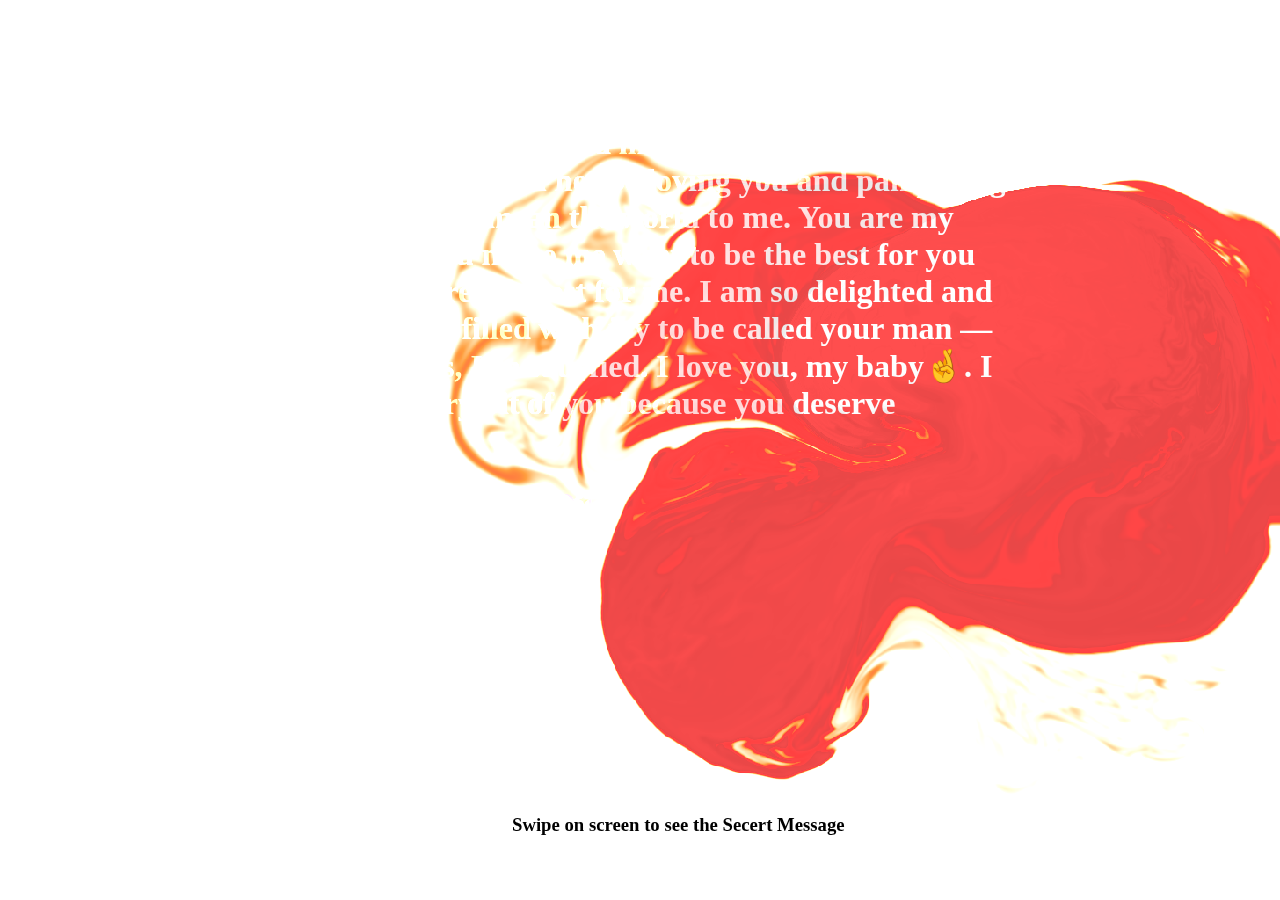
==== message.html @ 97632b82 "added" ====
<!DOCTYPE html>
<html lang="en">
  <head>
    <meta charset="UTF-8" />
    <meta name="viewport" content="width=device-width, initial-scale=1.0" />
    <title>Hidden Secrets</title>
    <link rel="stylesheet" href="message.css" />
  </head>
  <body>
    <div class="content">
      <img src="" alt="" />
      <div class="text">
        <p>
          Love💖,
          <br />
          I want to promise you that there will be no day of your life when you
          will not find me by your side. There will be no day when I will not be
          loving you and pampering you because you mean the world to me. You are
          my inspiration; you make me want to be the best for you because you
          are the best for me. I am so delighted and glad, and I am filled with
          joy to be called your man — in other words, I’m satisfied. I love you,
          my baby🤞. I will adore every bit of you because you deserve
          everything
        </p>
        <p>Missing You A Lot 🤞💖</p>
      </div>
    </div>
    <h3>Swipe on screen to see the Secert Message</h3>
    <canvas></canvas>

    <script type="x-shader/x-fragment" id="vertShader">
      precision highp float;

        attribute vec2 aPosition;
        varying vec2 vUv;
        varying vec2 vL;
        varying vec2 vR;
        varying vec2 vT;
        varying vec2 vB;
        uniform vec2 u_vertex_texel;

        void main () {
            vUv = aPosition * .5 + .5;
            vL = vUv - vec2(u_vertex_texel.x, 0.);
            vR = vUv + vec2(u_vertex_texel.x, 0.);
            vT = vUv + vec2(0., u_vertex_texel.y);
            vB = vUv - vec2(0., u_vertex_texel.y);
            gl_Position = vec4(aPosition, 0., 1.);
        }
    </script>

    <script type="x-shader/x-fragment" id="fragShaderAdvection">
      precision highp float;
        precision highp sampler2D;

        varying vec2 vUv;
        uniform sampler2D u_velocity_txr;
        uniform sampler2D u_input_txr;
        uniform vec2 u_vertex_texel;
        uniform vec2 u_output_textel;
        uniform float u_dt;
        uniform float u_dissipation;

        vec4 bilerp (sampler2D sam, vec2 uv, vec2 tsize) {
            vec2 st = uv / tsize - 0.5;

            vec2 iuv = floor(st);
            vec2 fuv = fract(st);

            vec4 a = texture2D(sam, (iuv + vec2(0.5, 0.5)) * tsize);
            vec4 b = texture2D(sam, (iuv + vec2(1.5, 0.5)) * tsize);
            vec4 c = texture2D(sam, (iuv + vec2(0.5, 1.5)) * tsize);
            vec4 d = texture2D(sam, (iuv + vec2(1.5, 1.5)) * tsize);

            return mix(mix(a, b, fuv.x), mix(c, d, fuv.x), fuv.y);
        }

        void main () {
            vec2 coord = vUv - u_dt * bilerp(u_velocity_txr, vUv, u_vertex_texel).xy * u_vertex_texel;
            gl_FragColor = u_dissipation * bilerp(u_input_txr, coord, u_output_textel);
            gl_FragColor.a = 1.;
        }
    </script>

    <script type="x-shader/x-fragment" id="fragShaderDivergence">
      precision highp float;
        precision highp sampler2D;

        varying highp vec2 vUv;
        varying highp vec2 vL;
        varying highp vec2 vR;
        varying highp vec2 vT;
        varying highp vec2 vB;
        uniform sampler2D u_velocity_txr;

        void main () {
            float L = texture2D(u_velocity_txr, vL).x;
            float R = texture2D(u_velocity_txr, vR).x;
            float T = texture2D(u_velocity_txr, vT).y;
            float B = texture2D(u_velocity_txr, vB).y;

            float div = .5 * (R - L + T - B);
            gl_FragColor = vec4(div, 0., 0., 1.);
        }
    </script>

    <script type="x-shader/x-fragment" id="fragShaderPressure">
      precision highp float;
        precision highp sampler2D;

        varying highp vec2 vUv;
        varying highp vec2 vL;
        varying highp vec2 vR;
        varying highp vec2 vT;
        varying highp vec2 vB;
        uniform sampler2D u_pressure_txr;
        uniform sampler2D u_divergence_txr;

        void main () {
            float L = texture2D(u_pressure_txr, vL).x;
            float R = texture2D(u_pressure_txr, vR).x;
            float T = texture2D(u_pressure_txr, vT).x;
            float B = texture2D(u_pressure_txr, vB).x;
            float C = texture2D(u_pressure_txr, vUv).x;
            float divergence = texture2D(u_divergence_txr, vUv).x;
            float pressure = (L + R + B + T - divergence) * 0.25;
            gl_FragColor = vec4(pressure, 0., 0., 1.);
        }
    </script>

    <script type="x-shader/x-fragment" id="fragShaderGradientSubtract">
      precision highp float;
        precision highp sampler2D;

        varying highp vec2 vUv;
        varying highp vec2 vL;
        varying highp vec2 vR;
        varying highp vec2 vT;
        varying highp vec2 vB;
        uniform sampler2D u_pressure_txr;
        uniform sampler2D u_velocity_txr;

        void main () {
            float L = texture2D(u_pressure_txr, vL).x;
            float R = texture2D(u_pressure_txr, vR).x;
            float T = texture2D(u_pressure_txr, vT).x;
            float B = texture2D(u_pressure_txr, vB).x;
            vec2 velocity = texture2D(u_velocity_txr, vUv).xy;
            velocity.xy -= vec2(R - L, T - B);
            gl_FragColor = vec4(velocity, 0., 1.);
        }
    </script>

    <script type="x-shader/x-fragment" id="fragShaderPoint">
      precision highp float;
        precision highp sampler2D;

        varying vec2 vUv;
        uniform sampler2D u_input_txr;
        uniform float u_ratio;
        uniform vec3 u_point_value;
        uniform vec2 u_point;
        uniform float u_point_size;

        void main () {
            vec2 p = vUv - u_point.xy;
            p.x *= u_ratio;
            vec3 splat = pow(2., -dot(p, p) / u_point_size) * u_point_value;
            vec3 base = texture2D(u_input_txr, vUv).xyz;
            gl_FragColor = vec4(base + splat, 1.);
        }
    </script>

    <script type="x-shader/x-fragment" id="fragShaderDisplay">
      precision highp float;
        precision highp sampler2D;

        varying vec2 vUv;
        uniform sampler2D u_output_texture;

        void main () {
            vec3 C = texture2D(u_output_texture, vUv).rgb;
            float a = max(C.r, max(C.g, C.b));
            a = pow(.1 * a, .1);
            a = clamp(a, 0., 1.);
            gl_FragColor = vec4(1. - C, 1. - a);
        }
    </script>
    <script src="script.js"></script>
  </body>
</html>
---- message.css ----
html,
body {
  overflow: hidden;
  padding: 0;
  margin: 0;
  background-color: rgba(255, 0, 0, 0.693);
}

canvas {
  position: fixed;
  top: 0;
  left: 0;
  width: 100%;
  height: 100%;
}

.content {
  position: fixed;
  top: 0;
  left: 0;
  width: 100%;
  height: 100vh;
}

@media (max-aspect-ratio: 3/5) {
  p {
    left: 30%;
  }
}

.overlay {
  position: fixed;
  top: 50%;
  left: 30%;
  max-width: 50%;
  transform: translate(-50%, -50%);
  font-family: sans-serif;
  font-size: 10vh;
  font-weight: bold;
  pointer-events: none;
  p-transform: uppercase;
}

@media (max-aspect-ratio: 1/1) {
  .overlay {
    left: 50%;
    width: 90%;
    max-width: 90%;
  }
}

@media (max-aspect-ratio: 3/5) {
  .overlay {
    font-size: 5vh;
  }
}

.text {
  font-size: 200%;
  margin-bottom: 10%;
  width: 60%;
  height: 80%;
  justify-content: center;
  color: white;
  margin-left: 20%;
  font-family: cursive;
  font-weight: 900;
}
h3 {
  position: absolute;
  z-index: 8;
  left: 40%;
  bottom: 5%;
}
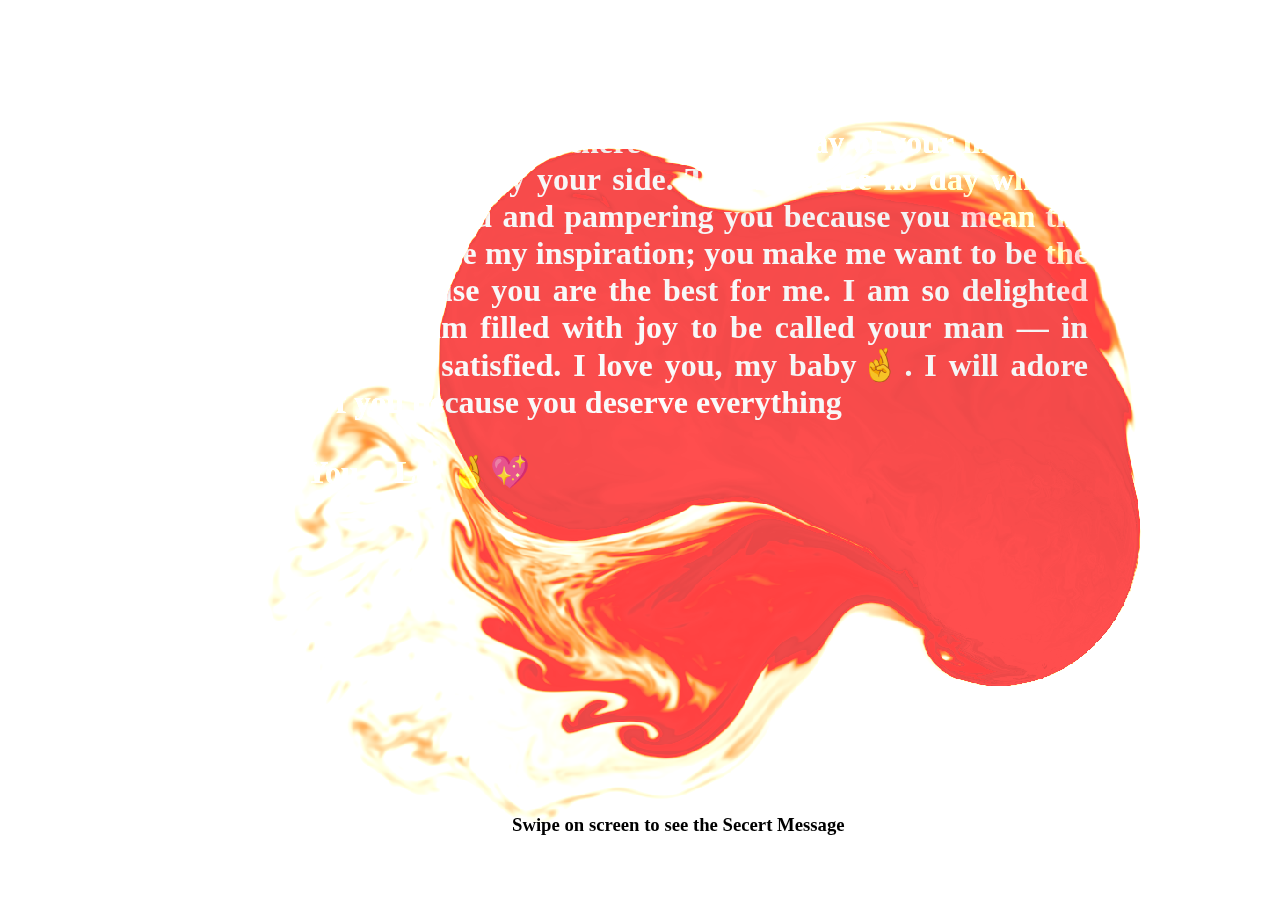
==== commit 5c046aca: "added" ====
--- a/message.html
+++ b/message.html
@@ -11,8 +11,8 @@
       <img src="" alt="" />
       <div class="text">
         <p>
-          Love💖,
-          <br />
+          Hey You,
+          <br > <br />
           I want to promise you that there will be no day of your life when you
           will not find me by your side. There will be no day when I will not be
           loving you and pampering you because you mean the world to me. You are
--- a/message.css
+++ b/message.css
@@ -22,53 +22,79 @@
   height: 100vh;
 }
 
-@media (max-aspect-ratio: 3/5) {
-  p {
-    left: 30%;
-  }
-}
-
 .overlay {
   position: fixed;
   top: 50%;
-  left: 30%;
-  max-width: 50%;
+  left: 50%;
   transform: translate(-50%, -50%);
   font-family: sans-serif;
   font-size: 10vh;
   font-weight: bold;
   pointer-events: none;
-  p-transform: uppercase;
+  text-transform: uppercase;
+  text-align: center;
 }
 
-@media (max-aspect-ratio: 1/1) {
-  .overlay {
-    left: 50%;
-    width: 90%;
-    max-width: 90%;
-  }
+.text {
+  font-size: 200%;
+  margin-bottom: 10%;
+  width: 70%;  /* Adjusted width to be a bit smaller */
+  height: auto;
+  justify-content: center;
+  color: white;
+  margin-left: auto;
+  margin-right: auto;
+  font-family: cursive;
+  font-weight: 900;
+  text-align: justify;
+}
+
+h3 {
+  position: absolute;
+  z-index: 8;
+  left: 40%;
+  bottom: 5%;
 }
 
 @media (max-aspect-ratio: 3/5) {
   .overlay {
     font-size: 5vh;
   }
+
+  p {
+    left: 30%;
+  }
 }
 
-.text {
-  font-size: 200%;
-  margin-bottom: 10%;
-  width: 60%;
-  height: 80%;
-  justify-content: center;
-  color: white;
-  margin-left: 20%;
-  font-family: cursive;
-  font-weight: 900;
+@media (max-aspect-ratio: 1/1) {
+  .overlay {
+    width: 80%;  /* Adjusted width */
+    max-width: 80%;
+  }
+
+  .text {
+    font-size: 150%;
+  }
 }
-h3 {
-  position: absolute;
-  z-index: 8;
-  left: 40%;
-  bottom: 5%;
+
+@media (max-width: 768px) {
+  .overlay {
+    font-size: 8vh;
+  }
+
+  .text {
+    font-size: 120%;
+    width: 80%;  /* Adjusted width */
+  }
 }
+
+@media (max-width: 480px) {
+  .overlay {
+    font-size: 6vh;
+  }
+
+  .text {
+    font-size: 100%;
+    width: 80%;  /* Adjusted width */
+  }
+}
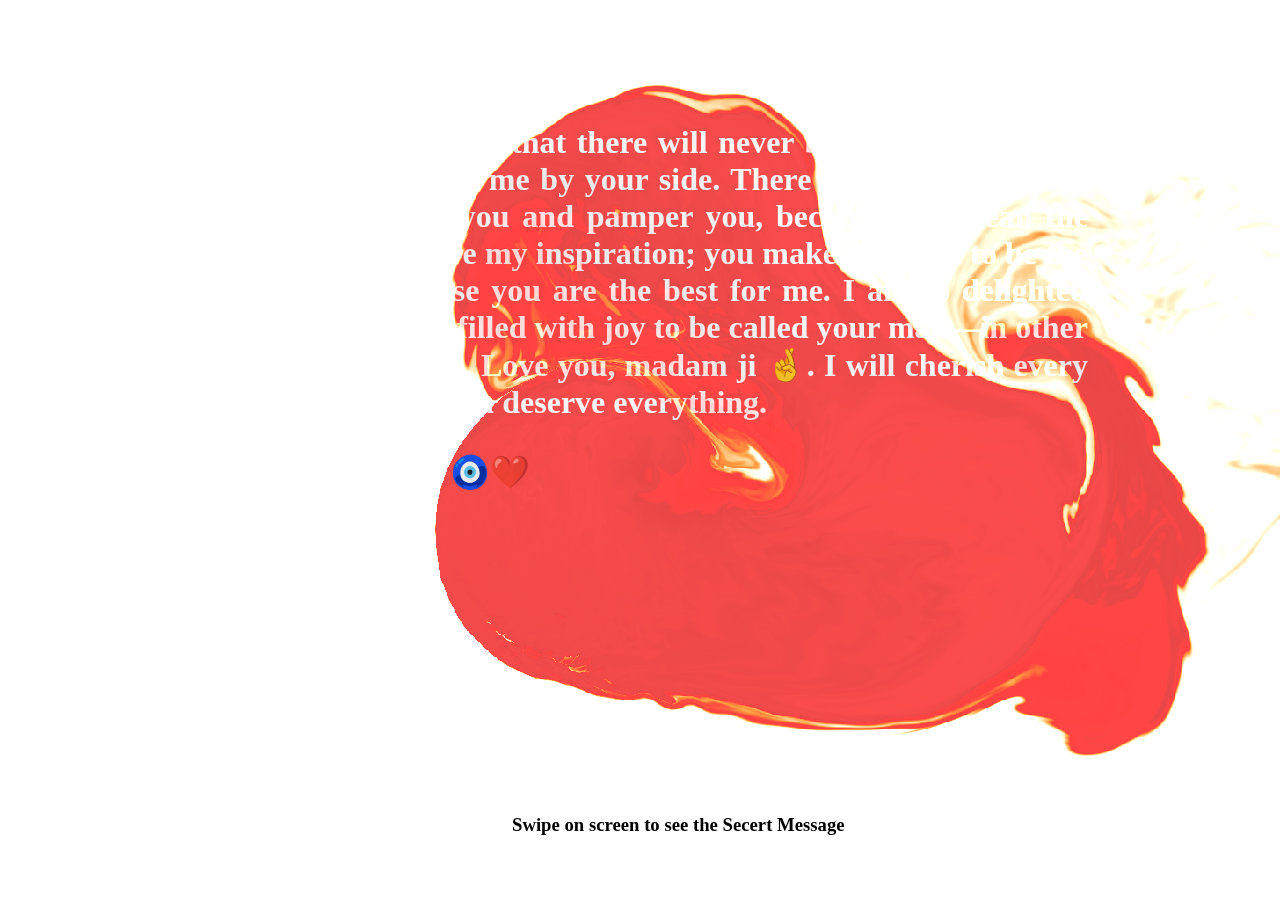
==== commit 3f2c6be5: "added" ====
--- a/message.html
+++ b/message.html
@@ -13,16 +13,12 @@
         <p>
           Hey You,
           <br > <br />
-          I want to promise you that there will be no day of your life when you
-          will not find me by your side. There will be no day when I will not be
-          loving you and pampering you because you mean the world to me. You are
-          my inspiration; you make me want to be the best for you because you
-          are the best for me. I am so delighted and glad, and I am filled with
-          joy to be called your man — in other words, I’m satisfied. I love you,
-          my baby🤞. I will adore every bit of you because you deserve
-          everything
-        </p>
-        <p>Missing You A Lot 🤞💖</p>
+          I want to promise you that there will never be a day in your life when you won't find me by your side. 
+          There will never be a day when I won't love you and pamper you, because you mean the world to me. 
+          You are my inspiration; you make me want to be the best for you because you are the best for me. 
+          I am so delighted and glad, and I am filled with joy to be called your man—in other words, I’m satisfied. Love you, madam ji 🤞. 
+          I will cherish every bit of you because you deserve everything.
+        <p>Missing You A Lot 🧿❤️</p>
       </div>
     </div>
     <h3>Swipe on screen to see the Secert Message</h3>
--- a/message.css
+++ b/message.css
@@ -38,7 +38,7 @@
 .text {
   font-size: 200%;
   margin-bottom: 10%;
-  width: 70%;  /* Adjusted width to be a bit smaller */
+  width: 70%;  
   height: auto;
   justify-content: center;
   color: white;
@@ -68,7 +68,7 @@
 
 @media (max-aspect-ratio: 1/1) {
   .overlay {
-    width: 80%;  /* Adjusted width */
+    width: 80%;  
     max-width: 80%;
   }
 
@@ -84,7 +84,7 @@
 
   .text {
     font-size: 120%;
-    width: 80%;  /* Adjusted width */
+    width: 80%;  
   }
 }
 
@@ -95,6 +95,6 @@
 
   .text {
     font-size: 100%;
-    width: 80%;  /* Adjusted width */
+    width: 80%;  
   }
 }
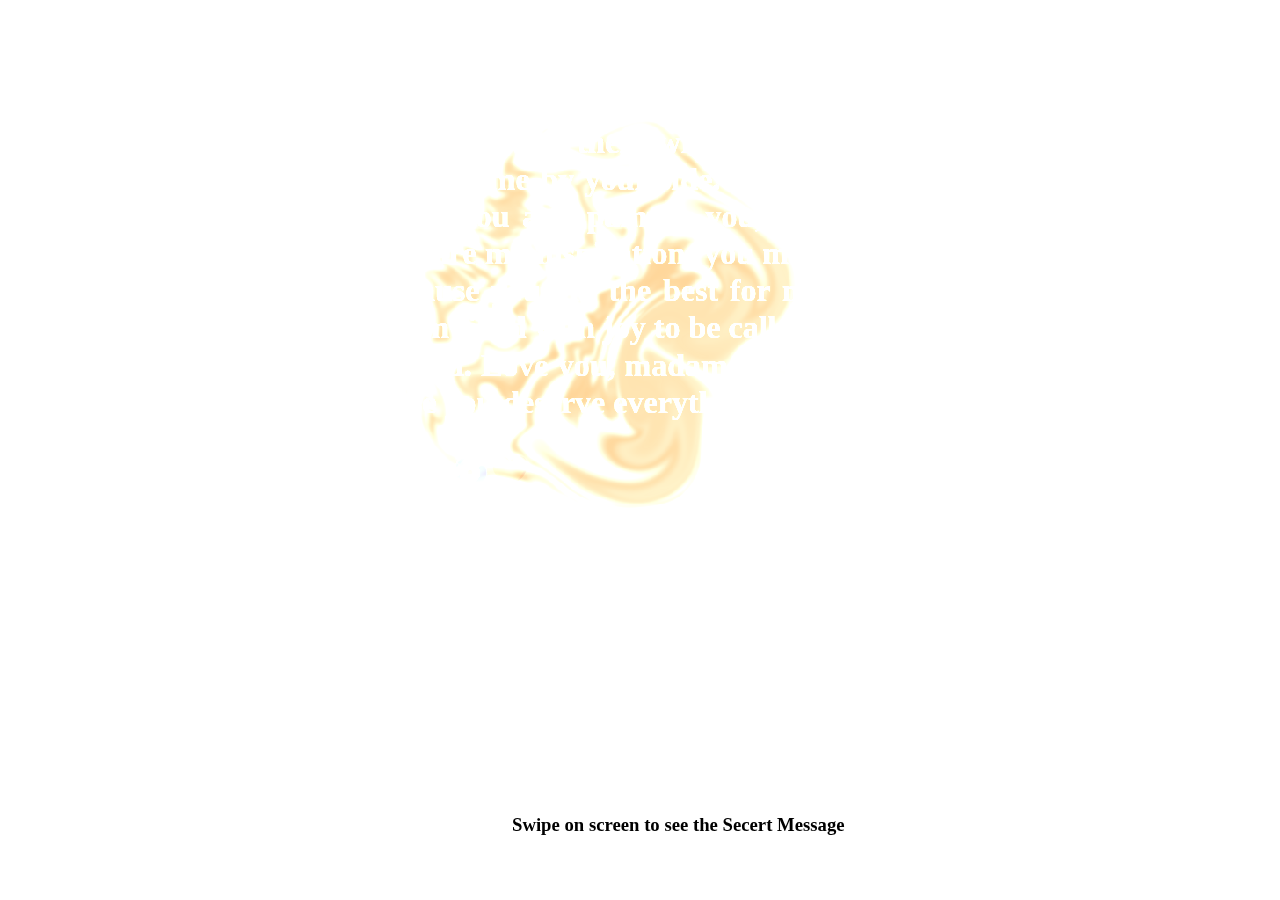
==== commit 30cb798e: "added" ====
--- a/message.html
+++ b/message.html
@@ -182,6 +182,7 @@
             gl_FragColor = vec4(1. - C, 1. - a);
         }
     </script>
-    <script src="script.js"></script>
+    <script src="script.js" defer></script>
+    <script src="mobileSwipe.js" defer></script>
   </body>
 </html>
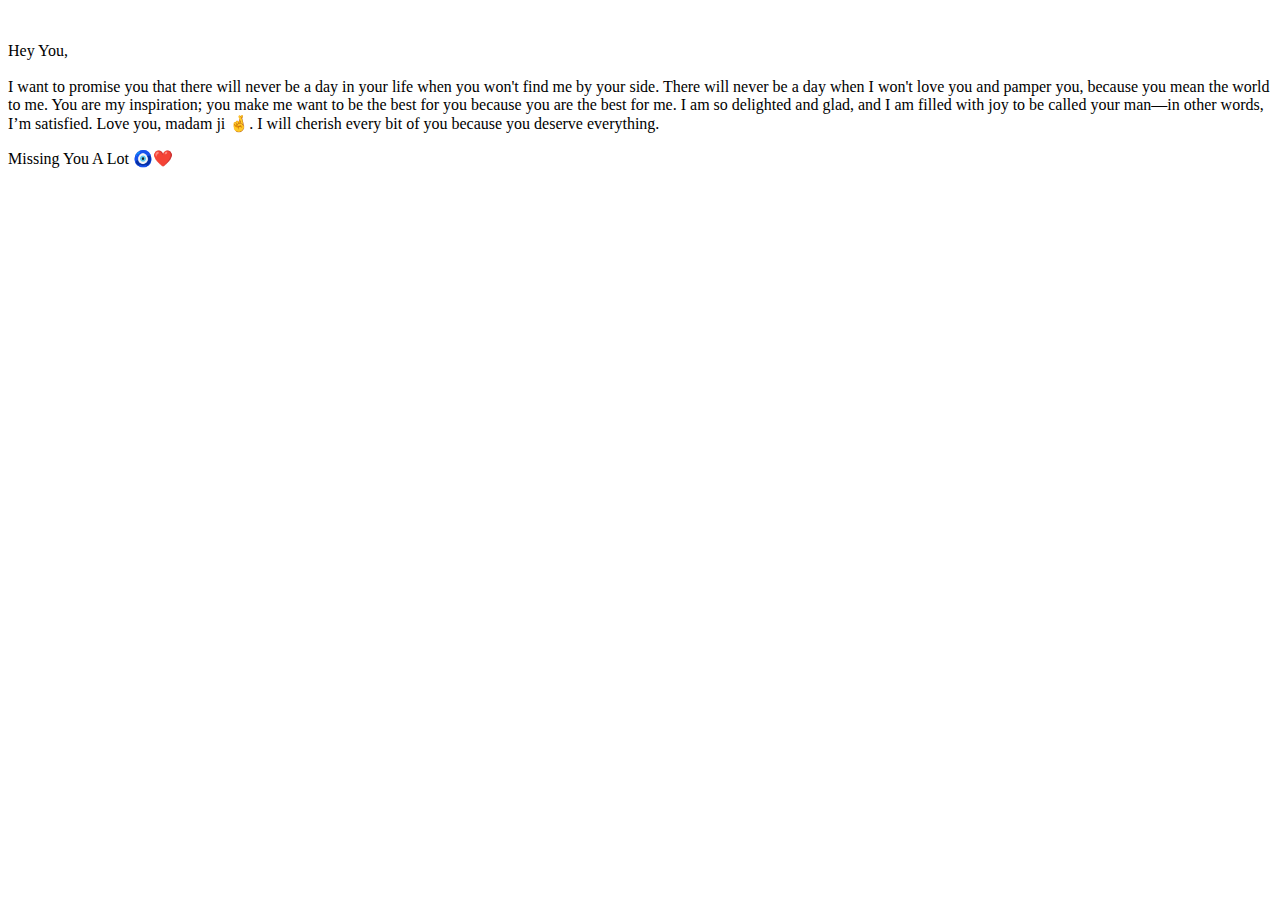
==== commit 45cce1e9: "added" ====
--- a/message.html
+++ b/message.html
@@ -18,6 +18,7 @@
           You are my inspiration; you make me want to be the best for you because you are the best for me. 
           I am so delighted and glad, and I am filled with joy to be called your man—in other words, I’m satisfied. Love you, madam ji 🤞. 
           I will cherish every bit of you because you deserve everything.
+        </p>
         <p>Missing You A Lot 🧿❤️</p>
       </div>
     </div>
--- a/message.css
+++ b/message.css
@@ -1,100 +1,42 @@
-html,
-body {
-  overflow: hidden;
-  padding: 0;
+h3 {
+  position: fixed;
+  z-index: 8;
+  left: 50%;
+  bottom: 5%;
+  transform: translateX(-50%);
+  color: white;
+  font-family: sans-serif;
+  text-align: justify;
+  width: 90%; /* Adding some padding to avoid text hitting the edges */
   margin: 0;
-  background-color: rgba(255, 0, 0, 0.693);
-}
-
-canvas {
-  position: fixed;
-  top: 0;
-  left: 0;
-  width: 100%;
-  height: 100%;
-}
-
-.content {
-  position: fixed;
-  top: 0;
-  left: 0;
-  width: 100%;
-  height: 100vh;
-}
-
-.overlay {
-  position: fixed;
-  top: 50%;
-  left: 50%;
-  transform: translate(-50%, -50%);
-  font-family: sans-serif;
-  font-size: 10vh;
-  font-weight: bold;
-  pointer-events: none;
-  text-transform: uppercase;
-  text-align: center;
-}
-
-.text {
-  font-size: 200%;
-  margin-bottom: 10%;
-  width: 70%;  
-  height: auto;
-  justify-content: center;
-  color: white;
-  margin-left: auto;
-  margin-right: auto;
-  font-family: cursive;
-  font-weight: 900;
-  text-align: justify;
-}
-
-h3 {
-  position: absolute;
-  z-index: 8;
-  left: 40%;
-  bottom: 5%;
-}
-
-@media (max-aspect-ratio: 3/5) {
-  .overlay {
-    font-size: 5vh;
-  }
-
-  p {
-    left: 30%;
-  }
-}
-
-@media (max-aspect-ratio: 1/1) {
-  .overlay {
-    width: 80%;  
-    max-width: 80%;
-  }
-
-  .text {
-    font-size: 150%;
-  }
+  padding: 0 20px;
+  font-size: clamp(0.8rem, 3vw, 1rem);
 }
 
 @media (max-width: 768px) {
-  .overlay {
-    font-size: 8vh;
+  .text {
+      width: 95%;
+      font-size: 1rem;
+      text-align: justify;
   }
-
-  .text {
-    font-size: 120%;
-    width: 80%;  
+  
+  h3 {
+      bottom: 3%;
+      font-size: 0.9rem; /* Slightly smaller for readability */
   }
 }
 
 @media (max-width: 480px) {
-  .overlay {
-    font-size: 6vh;
+  .text {
+      font-size: 0.9rem;
+      line-height: 1.5;
+      text-align: justify;
   }
-
-  .text {
-    font-size: 100%;
-    width: 80%;  
+  
+  h3 {
+      font-size: 0.8rem;
+      bottom: 2%;
+      width: 95%; /* Ensure more spacing on small devices */
+      text-align: justify;
   }
 }
